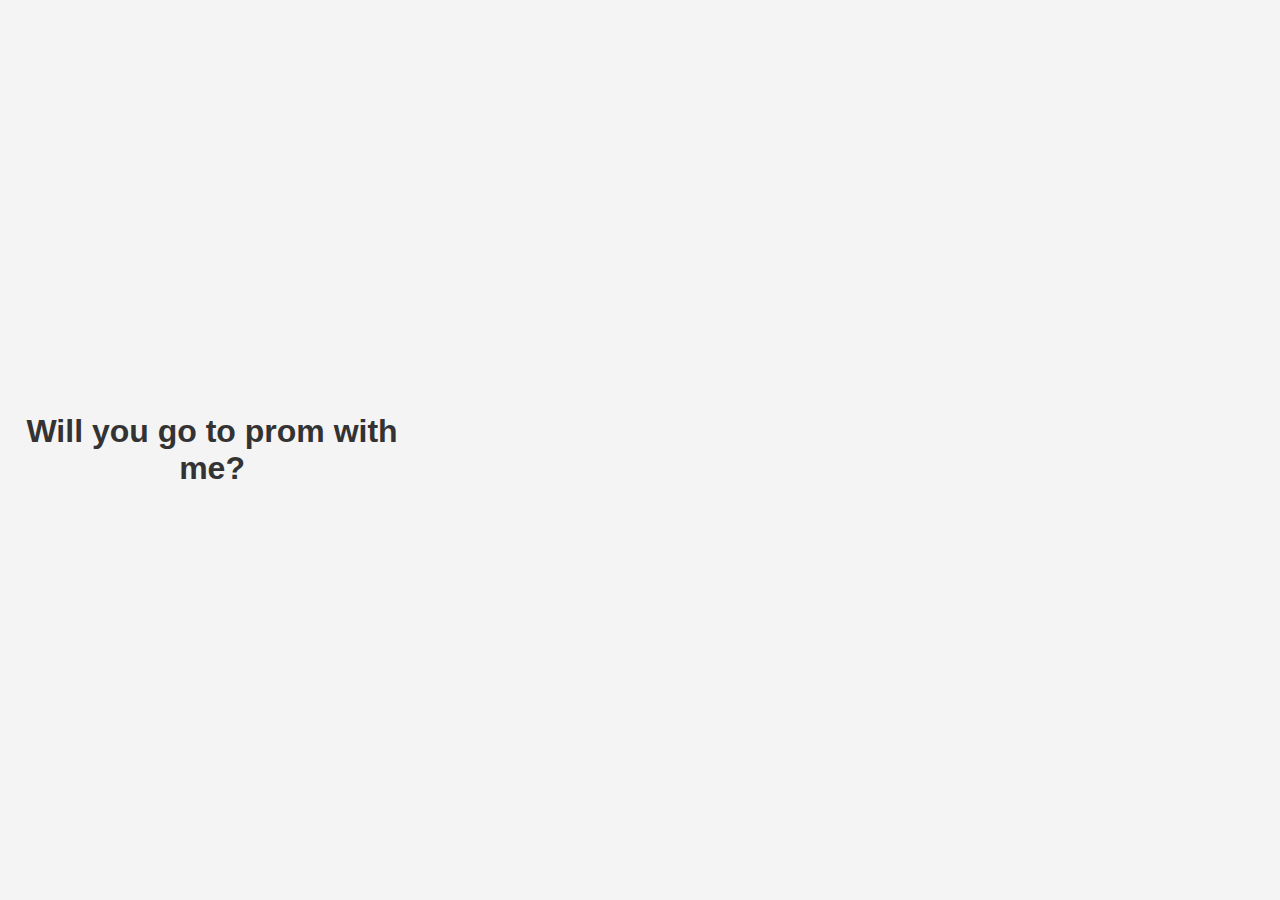
==== index.html @ 3b1e4add "Update index.html" ====
<!DOCTYPE html>
<html>
<head>
  <title>Promposal</title>
  <style>
    body {
      font-family: Arial, sans-serif;
      text-align: center;
      background-color: #f4f4f4;
      display: flex;
      align-items: center;
      justify-content: center;
      height: 100vh;
      margin: 0;
    }

    h1 {
      color: #333333;
    }

    .heart {
      position: relative;
      animation: pulse 1s infinite;
    }

    .heart:before,
    .heart:after {
      content: '';
      position: absolute;
      top: 0;
      background: red;
    }

    .heart:before {
      left: 0;
      transform: translateX(-50%) rotate(-45deg);
    }

    .heart:after {
      left: 50%;
      transform: translateX(-50%) rotate(45deg);
    }

    @keyframes pulse {
      0% {
        transform: scale(1);
      }
      50% {
        transform: scale(1.2);
      }
      100% {
        transform: scale(1);
      }
    }
  </style>
</head>
<body>
  <h1>Will you go to prom with me?</h1>
  <div class="heart"></div>

  <script>
    // Add interactive animation using JavaScript
    const heart = document.querySelector('.heart');
    window.addEventListener('resize', resizeHeart);

    function resizeHeart() {
      const windowWidth = window.innerWidth;
      const windowHeight = window.innerHeight;
      const heartSize = Math.min(windowWidth, windowHeight) * 1;

      heart.style.width = heartSize + 'px';
      heart.style.height = heartSize + 'px';
    }

    resizeHeart();

    heart.addEventListener('click', function() {
      heart.style.animation = 'none'; // Remove the pulse animation
      heart.style.transform = 'scale(5)'; // Enlarge the heart
      setTimeout(function() {
        heart.style.display = 'none'; // Hide the heart after 1 second
      }, 1000);
    });
  </script>
</body>
</html>
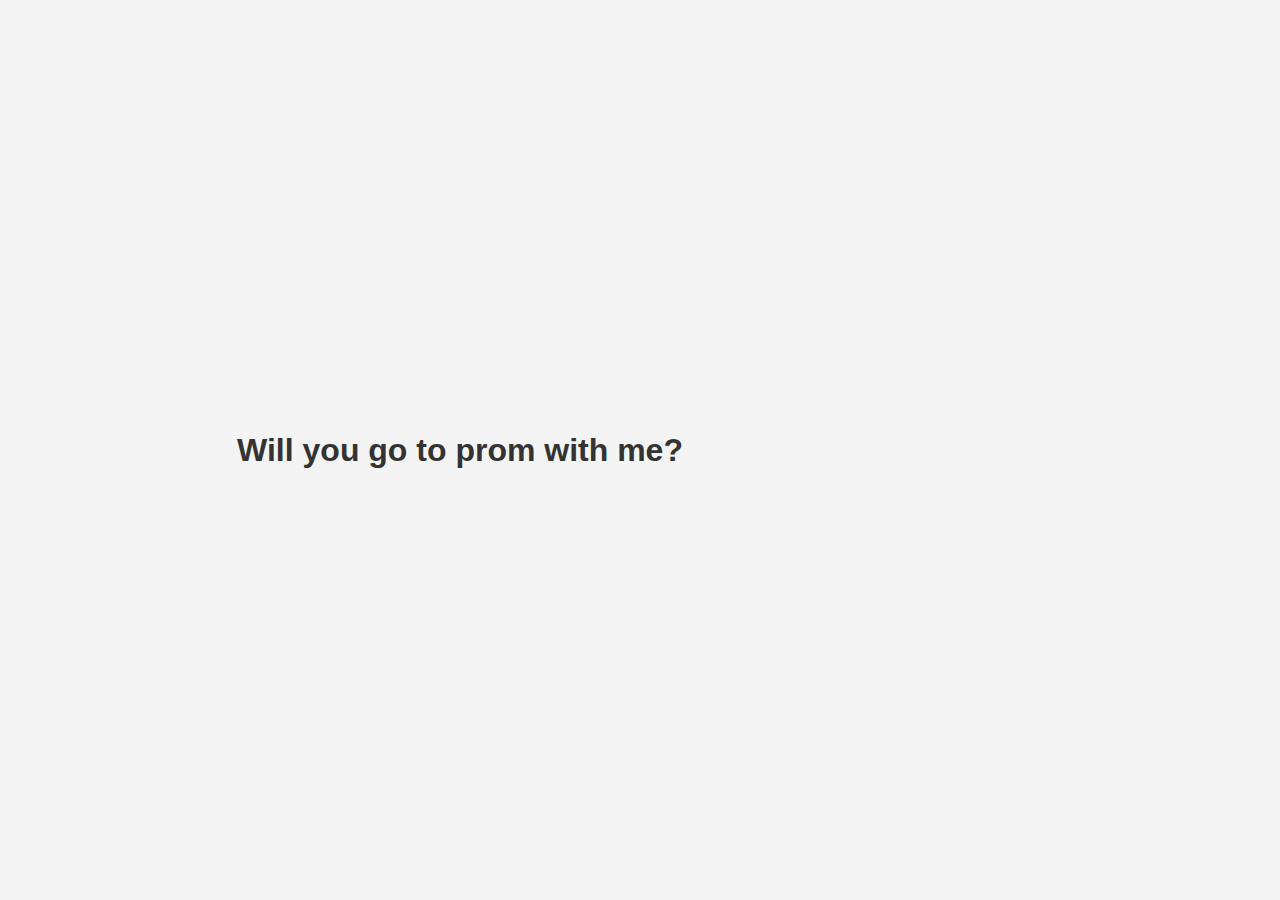
==== commit 902925d3: "Update index.html" ====
--- a/index.html
+++ b/index.html
@@ -66,7 +66,7 @@
     function resizeHeart() {
       const windowWidth = window.innerWidth;
       const windowHeight = window.innerHeight;
-      const heartSize = Math.min(windowWidth, windowHeight) * 1;
+      const heartSize = Math.min(windowWidth, windowHeight) * 0.4;
 
       heart.style.width = heartSize + 'px';
       heart.style.height = heartSize + 'px';
@@ -76,7 +76,7 @@
 
     heart.addEventListener('click', function() {
       heart.style.animation = 'none'; // Remove the pulse animation
-      heart.style.transform = 'scale(5)'; // Enlarge the heart
+      heart.style.transform = 'scale(10)'; // Enlarge the heart
       setTimeout(function() {
         heart.style.display = 'none'; // Hide the heart after 1 second
       }, 1000);
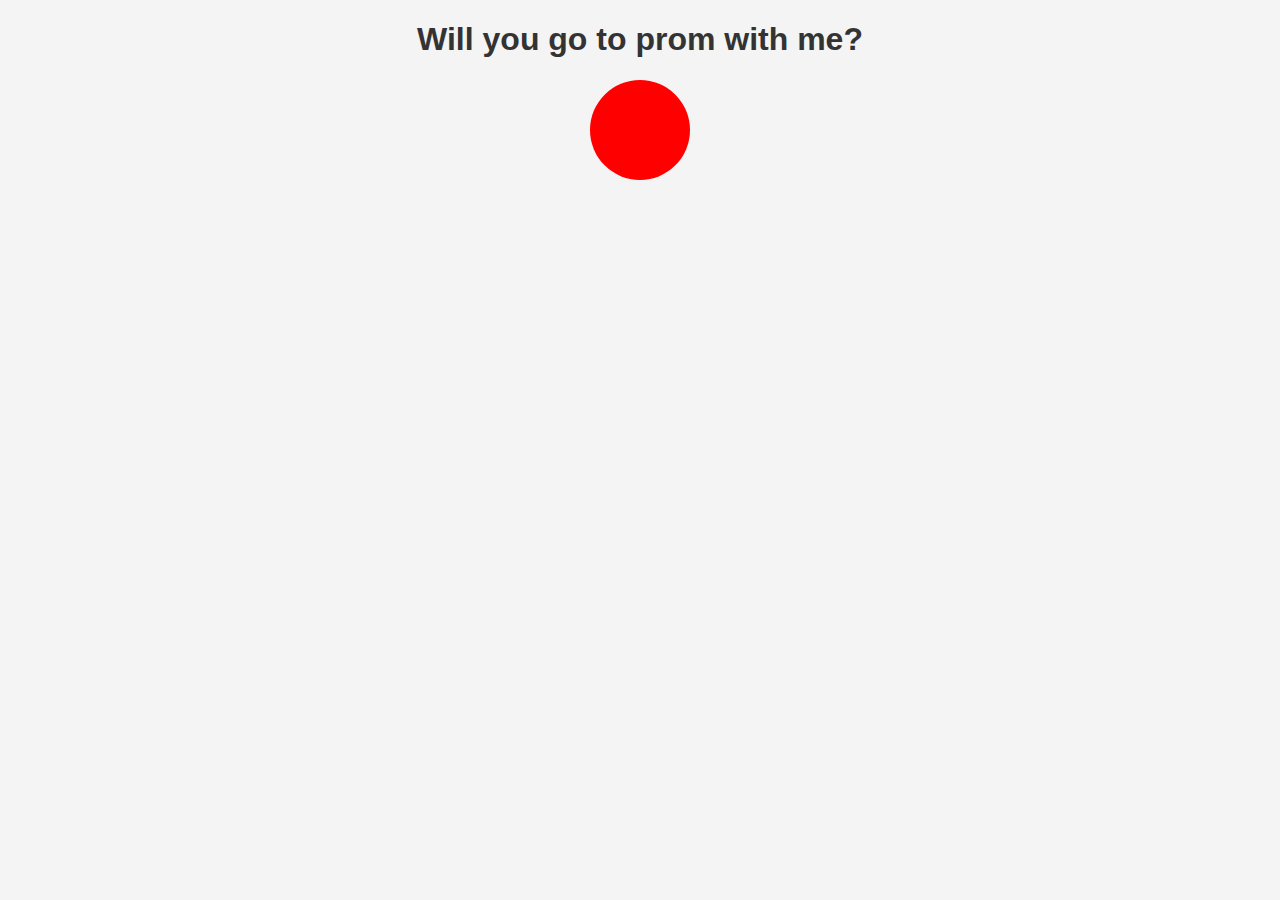
==== commit 6c7f7fd6: "Update index.html" ====
--- a/index.html
+++ b/index.html
@@ -7,11 +7,6 @@
       font-family: Arial, sans-serif;
       text-align: center;
       background-color: #f4f4f4;
-      display: flex;
-      align-items: center;
-      justify-content: center;
-      height: 100vh;
-      margin: 0;
     }
 
     h1 {
@@ -19,26 +14,13 @@
     }
 
     .heart {
+      width: 100px;
+      height: 100px;
       position: relative;
+      background-color: red;
+      margin: 0 auto;
+      border-radius: 50%;
       animation: pulse 1s infinite;
-    }
-
-    .heart:before,
-    .heart:after {
-      content: '';
-      position: absolute;
-      top: 0;
-      background: red;
-    }
-
-    .heart:before {
-      left: 0;
-      transform: translateX(-50%) rotate(-45deg);
-    }
-
-    .heart:after {
-      left: 50%;
-      transform: translateX(-50%) rotate(45deg);
     }
 
     @keyframes pulse {
@@ -57,30 +39,5 @@
 <body>
   <h1>Will you go to prom with me?</h1>
   <div class="heart"></div>
-
-  <script>
-    // Add interactive animation using JavaScript
-    const heart = document.querySelector('.heart');
-    window.addEventListener('resize', resizeHeart);
-
-    function resizeHeart() {
-      const windowWidth = window.innerWidth;
-      const windowHeight = window.innerHeight;
-      const heartSize = Math.min(windowWidth, windowHeight) * 0.4;
-
-      heart.style.width = heartSize + 'px';
-      heart.style.height = heartSize + 'px';
-    }
-
-    resizeHeart();
-
-    heart.addEventListener('click', function() {
-      heart.style.animation = 'none'; // Remove the pulse animation
-      heart.style.transform = 'scale(10)'; // Enlarge the heart
-      setTimeout(function() {
-        heart.style.display = 'none'; // Hide the heart after 1 second
-      }, 1000);
-    });
-  </script>
 </body>
 </html>
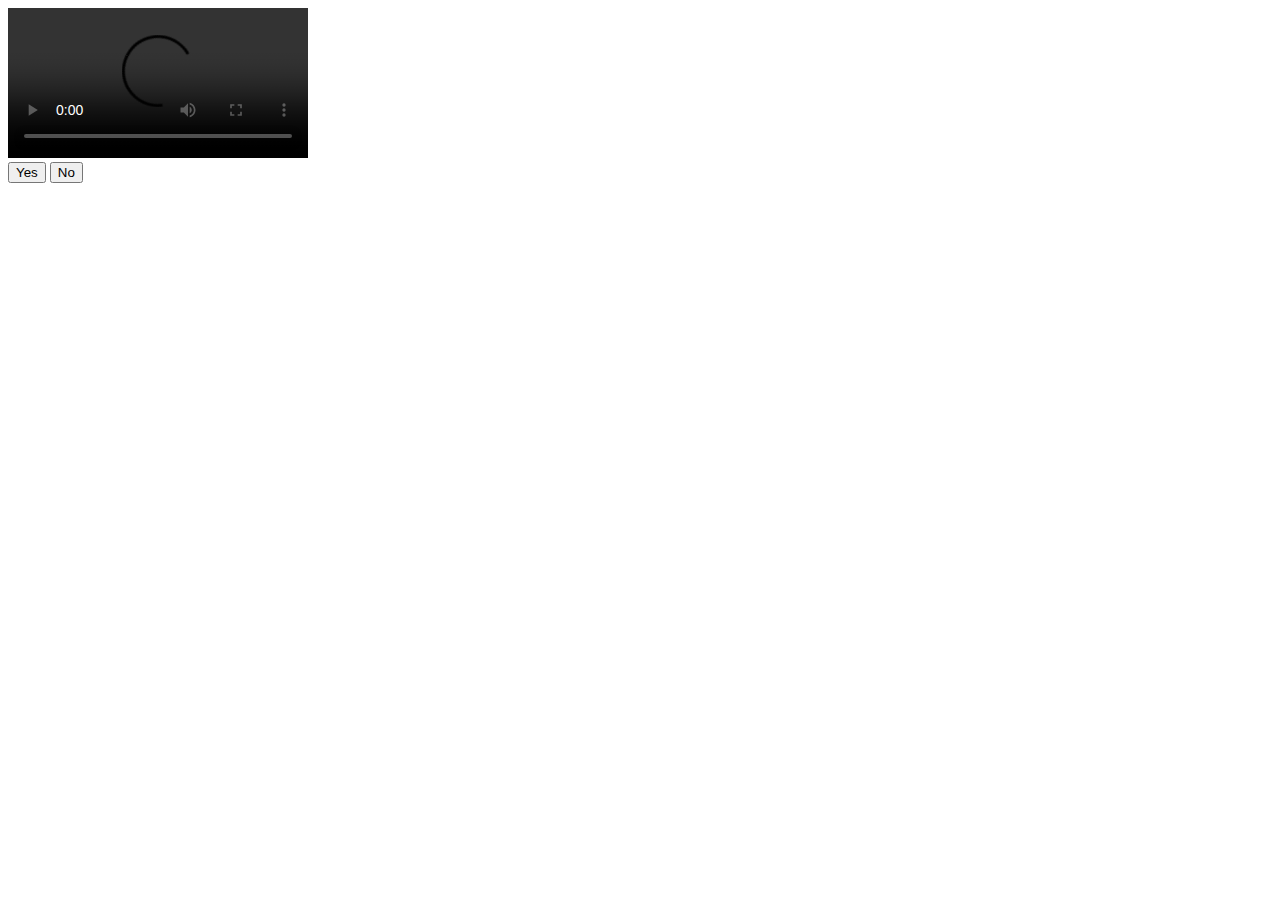
==== commit eb1f9a60: "Update index.html" ====
--- a/index.html
+++ b/index.html
@@ -2,42 +2,20 @@
 <html>
 <head>
   <title>Promposal</title>
-  <style>
-    body {
-      font-family: Arial, sans-serif;
-      text-align: center;
-      background-color: #f4f4f4;
-    }
-
-    h1 {
-      color: #333333;
-    }
-
-    .heart {
-      width: 100px;
-      height: 100px;
-      position: relative;
-      background-color: red;
-      margin: 0 auto;
-      border-radius: 50%;
-      animation: pulse 1s infinite;
-    }
-
-    @keyframes pulse {
-      0% {
-        transform: scale(1);
-      }
-      50% {
-        transform: scale(1.2);
-      }
-      100% {
-        transform: scale(1);
-      }
-    }
-  </style>
+  <link rel="stylesheet" type="text/css" href="styles.css">
 </head>
 <body>
-  <h1>Will you go to prom with me?</h1>
-  <div class="heart"></div>
+  <div class="container">
+    <video id="promVideo" src="path/to/your/video.mp4" controls></video>
+    <div id="promposalButtons" class="hidden">
+      <button onclick="showMessage('Yes')">Yes</button>
+      <button onclick="showMessage('No')">No</button>
+    </div>
+    <div id="messageContainer" class="hidden">
+      <p id="message"></p>
+    </div>
+  </div>
+
+  <script src="script.js"></script>
 </body>
 </html>
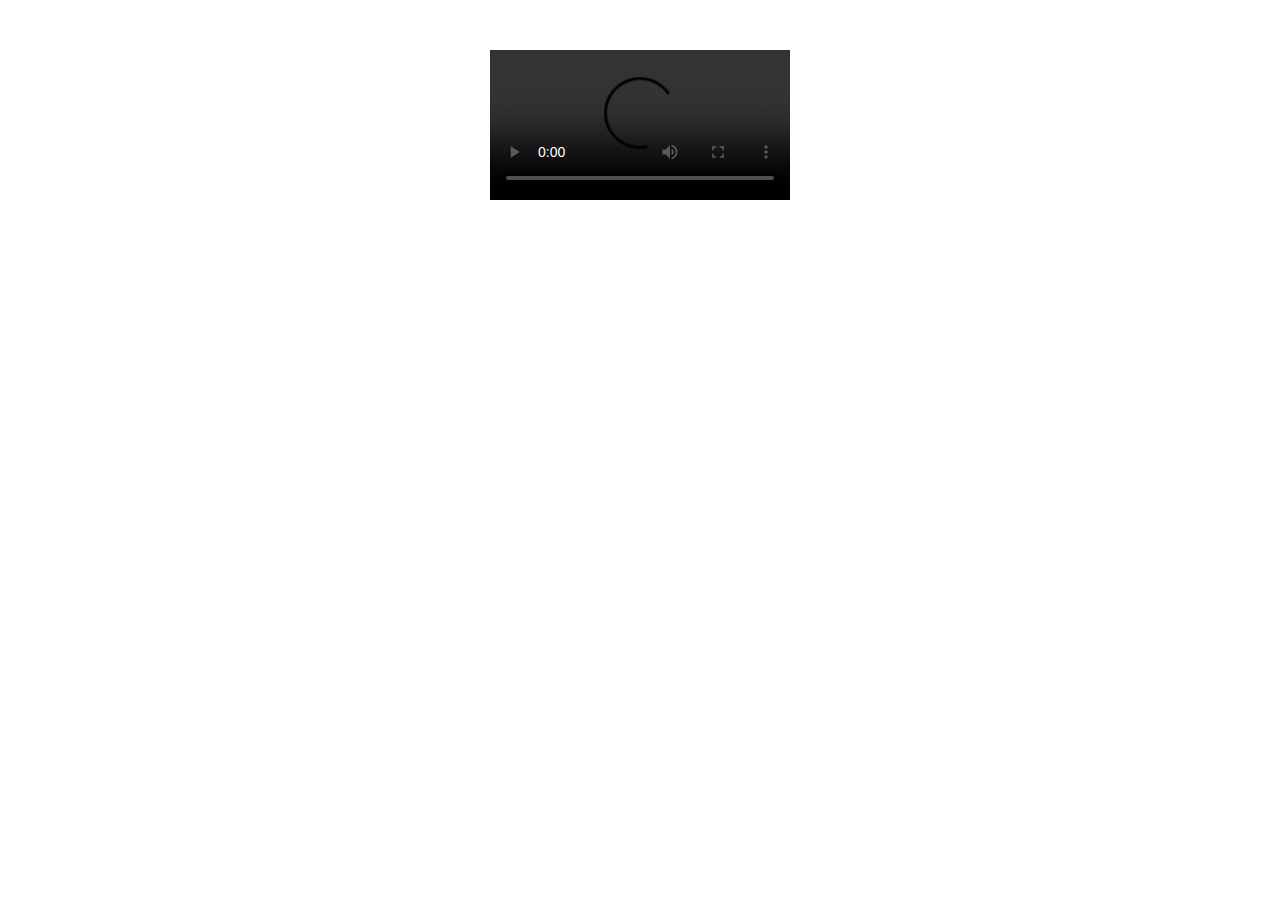
==== commit 1cd8718f: "Update index.html" ====
--- a/index.html
+++ b/index.html
@@ -6,7 +6,7 @@
 </head>
 <body>
   <div class="container">
-    <video id="promVideo" src="path/to/your/video.mp4" controls></video>
+    <video id="promVideo" src="gym4.mp4" controls></video>
     <div id="promposalButtons" class="hidden">
       <button onclick="showMessage('Yes')">Yes</button>
       <button onclick="showMessage('No')">No</button>
--- a/styles.css
+++ b/styles.css
@@ -0,0 +1,8 @@
+.container {
+  text-align: center;
+  margin-top: 50px;
+}
+
+.hidden {
+  display: none;
+}
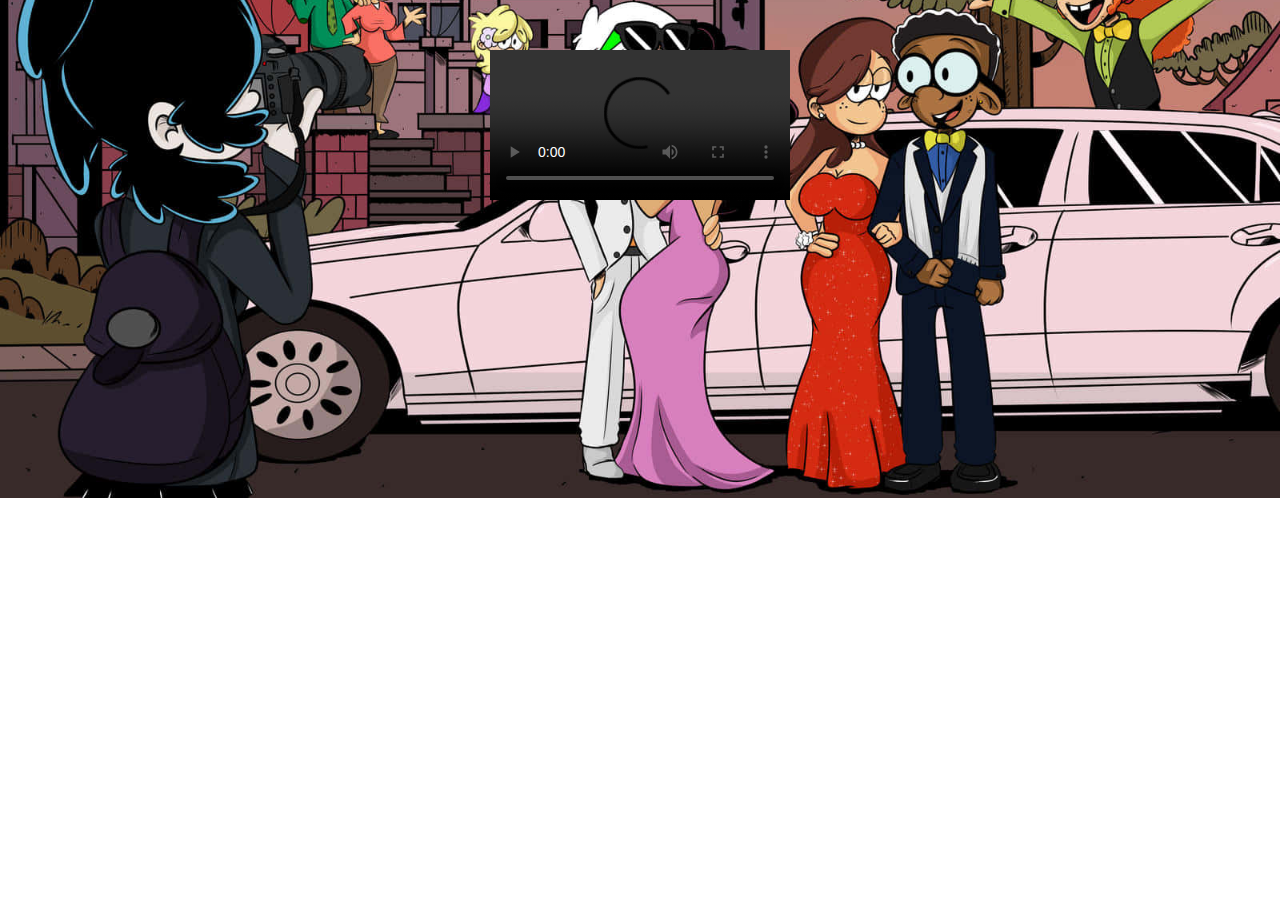
==== commit 4b88f734: "completed" ====
--- a/index.html
+++ b/index.html
@@ -6,13 +6,10 @@
 </head>
 <body>
   <div class="container">
-    <video id="promVideo" src="gym4.mp4" controls></video>
+    <video id="promVideo" src="promVid.mp4" autoplay=True  controls ></video>
     <div id="promposalButtons" class="hidden">
       <button onclick="showMessage('Yes')">Yes</button>
       <button onclick="showMessage('No')">No</button>
-    </div>
-    <div id="messageContainer" class="hidden">
-      <p id="message"></p>
     </div>
   </div>
 
--- a/styles.css
+++ b/styles.css
@@ -6,3 +6,33 @@
 .hidden {
   display: none;
 }
+
+#promposalButtons {
+  margin-top: 20px;
+}
+
+#promposalButtons button {
+  padding: 20px 40px;
+  font-size: 24px;
+  background-color: #ff4081;
+  color: white;
+  border: none;
+  border-radius: 5px;
+  cursor: pointer;
+  margin-right: 20px;
+  transition: background-color 0.3s ease;
+}
+
+#promposalButtons button:hover {
+  background-color: #ff669b;
+}
+
+#promposalButtons button:last-child {
+  margin-right: 0;
+}
+body {
+  background-image: url("background.jpg");
+  background-size: cover;
+  background-repeat: no-repeat;
+  background-position: center;
+}
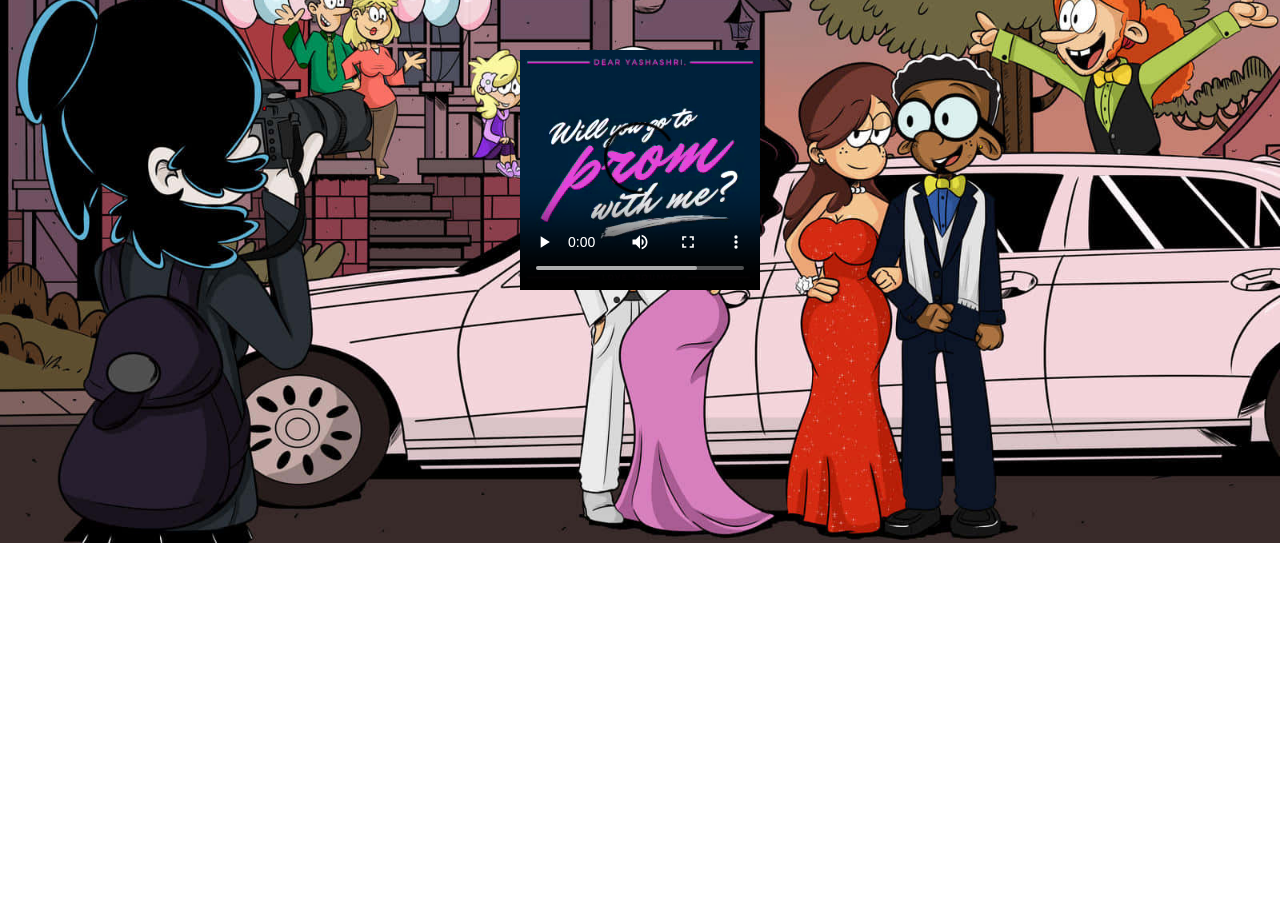
==== commit ab8d4464: "Update index.html" ====
--- a/index.html
+++ b/index.html
@@ -6,7 +6,7 @@
 </head>
 <body>
   <div class="container">
-    <video id="promVideo" src="promVid.mp4" autoplay=True  controls ></video>
+    <video id="promVideo" src="prom-Small (1).mp4" autoplay=True  controls ></video>
     <div id="promposalButtons" class="hidden">
       <button onclick="showMessage('Yes')">Yes</button>
       <button onclick="showMessage('No')">No</button>
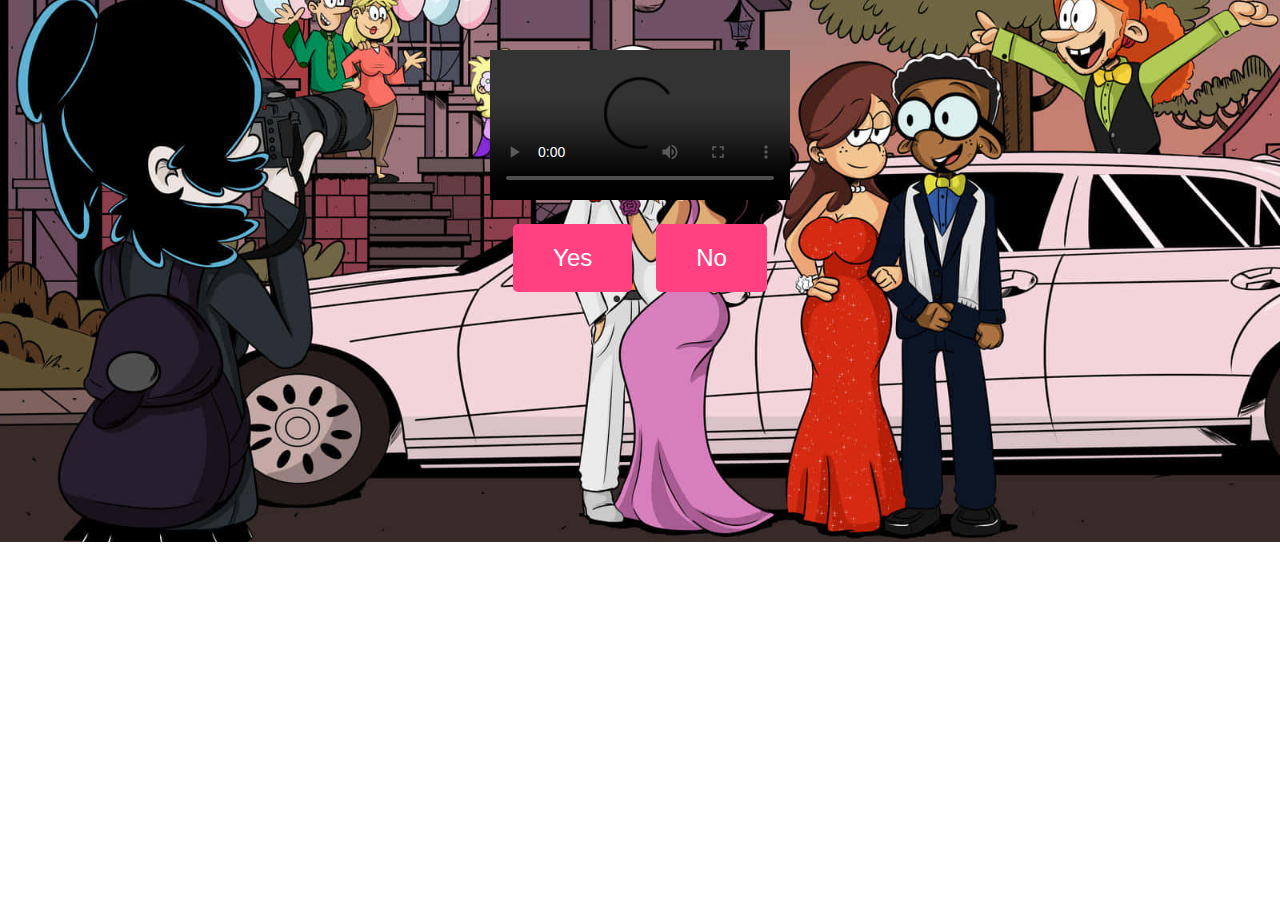
==== commit 75dd7918: "Update index.html" ====
--- a/index.html
+++ b/index.html
@@ -6,7 +6,7 @@
 </head>
 <body>
   <div class="container">
-    <video id="promVideo" src="prom-Small (1).mp4" autoplay=True  controls ></video>
+    <video id="promVideo" src="prom.mp4" autoplay=True  controls ></video>
     <div id="promposalButtons" class="hidden">
       <button onclick="showMessage('Yes')">Yes</button>
       <button onclick="showMessage('No')">No</button>
--- a/styles.css
+++ b/styles.css
@@ -3,9 +3,6 @@
   margin-top: 50px;
 }
 
-.hidden {
-  display: none;
-}
 
 #promposalButtons {
   margin-top: 20px;
